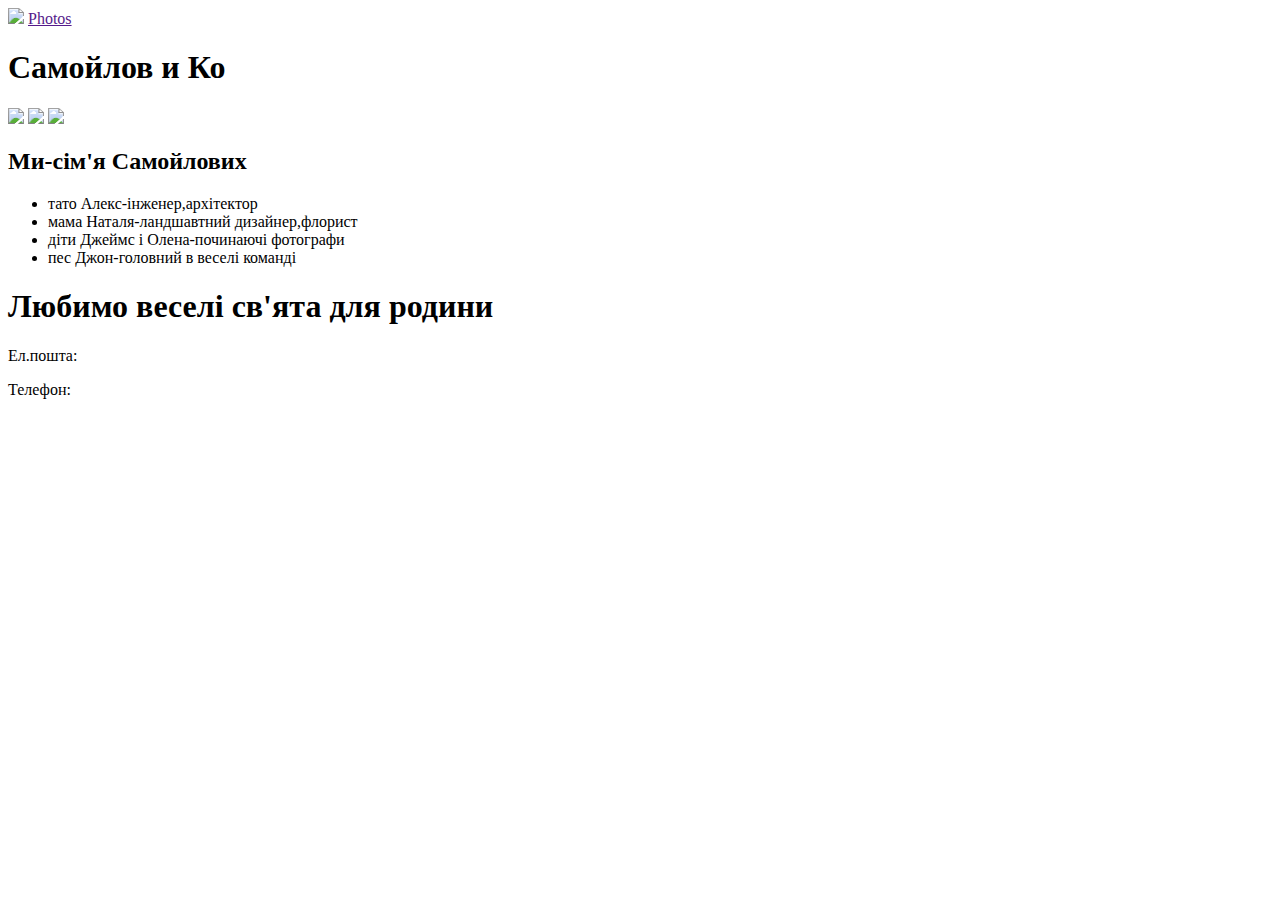
==== index.html @ fddeb8cb "Create index.html" ====
<html>
    <body>
    <header>
        <img src="https://learn.logikaschool.com/uploads/2021/01/logo_0_1611261359.svg"/>
        <a href="">Photos </a>
    </header>
        <main>
            <h1>Самойлов и Ко</h1>
            <img src="https://learn.logikaschool.com/uploads/2021/01/happy-family-2284698_1920%201_0_1611261360.png"/>
            <img src="https://learn.logikaschool.com/uploads/2021/01/children-817368_1920%201_0_1611261360.png"/>
            <img src="https://learn.logikaschool.com/uploads/2021/01/house-1158139_1920%201_0_1611261360.png"/>
            <h2>Ми-сім'я Самойлових </h2>
            <ul>
                <li>тато Алекс-інженер,архітектор</li>
                <li>мама Наталя-ландшавтний дизайнер,флорист</li>
                <li>діти Джеймс і Олена-починаючі фотографи</li>
                <li>пес Джон-головний в веселі команді</li>
            </ul>
            <h1 class="gar">Любимо веселі св'ята для родини</h1>
        </main>
     <footer>
         <p>Ел.пошта:</p>
         <p>Телефон:</p>

     </footer>
    </body>
</html>
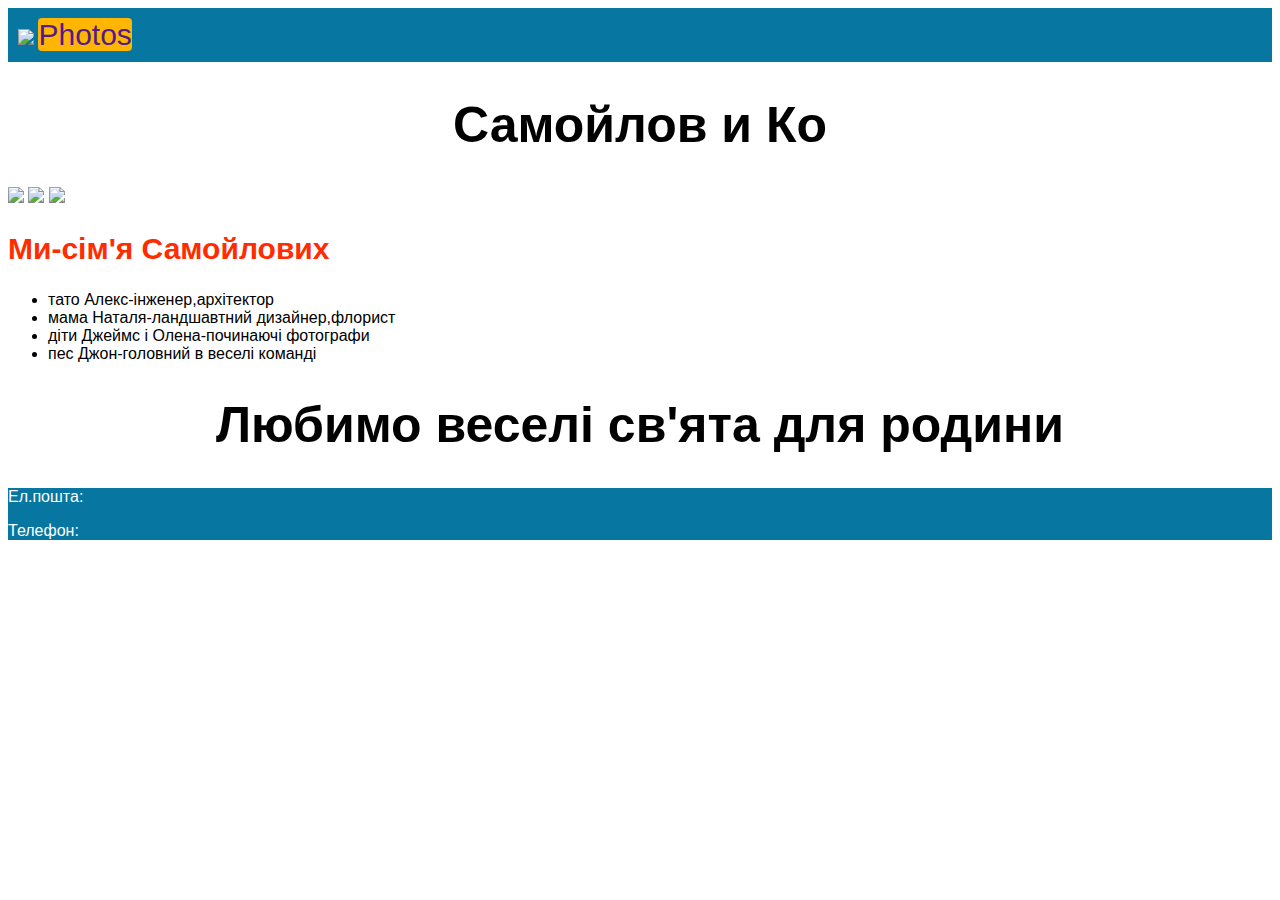
==== commit f7ac534c: "Update index.html" ====
--- a/index.html
+++ b/index.html
@@ -1,5 +1,9 @@
 <html>
     <body>
+     <head>
+            <link rel="stylesheet" type="text/css" href="css.css">
+            <title></title>
+        </head>   
     <header>
         <img src="https://learn.logikaschool.com/uploads/2021/01/logo_0_1611261359.svg"/>
         <a href="">Photos </a>
--- a/css.css
+++ b/css.css
@@ -0,0 +1,39 @@
+body {
+    font-family: sans-serif
+}
+header{
+    background-color:#0776A0 ;
+    padding:10px;
+}
+footer{
+    background-color: #0776A0;
+    color:white ;
+}
+a{
+    background-color:#FFB600 ;
+    border-radius:4px;
+    padding:2px,2px,2px,2px;
+    text-decoration:none;
+    font-size:30px;
+}
+h1{
+    color: black;
+    font-size:50px;
+    text-align:center;
+}
+h2{
+    font-size:30px;
+    color:#FF2C00 ;
+}
+img main {
+    margin-right: 5px;
+    margin-left:7px;
+}
+ul{
+    list-style: url(https://learn.logikaschool.com/uploads/2021/01/Arrow%201_0_1611261359.svg);
+
+}
+.gar{
+    border-radius:10px;
+}
+
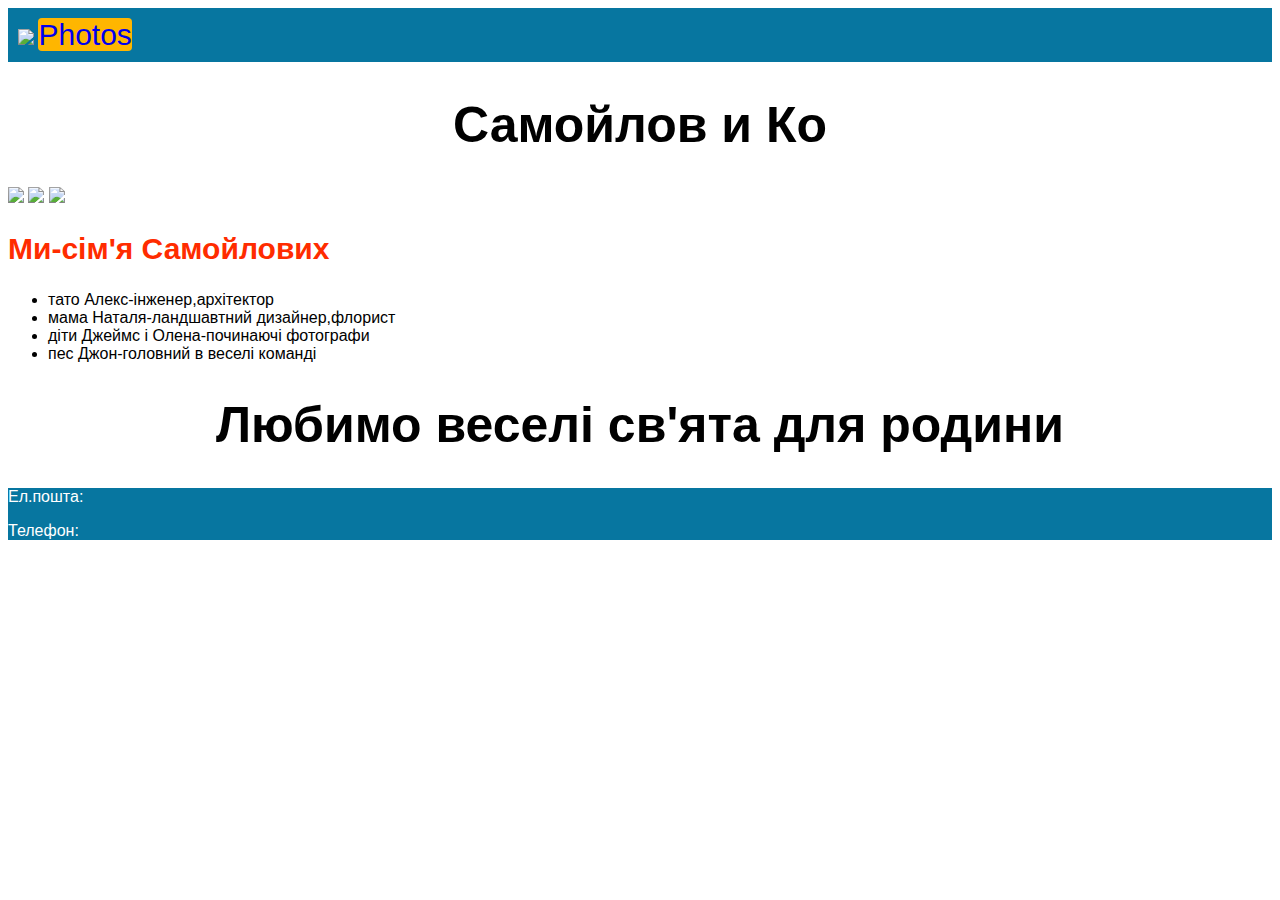
==== commit 0c1fa9b9: "Update index.html" ====
--- a/index.html
+++ b/index.html
@@ -6,7 +6,7 @@
         </head>   
     <header>
         <img src="https://learn.logikaschool.com/uploads/2021/01/logo_0_1611261359.svg"/>
-        <a href="">Photos </a>
+        <a href="https://bogdana112.github.io/site02/index2.html">Photos </a>
     </header>
         <main>
             <h1>Самойлов и Ко</h1>
